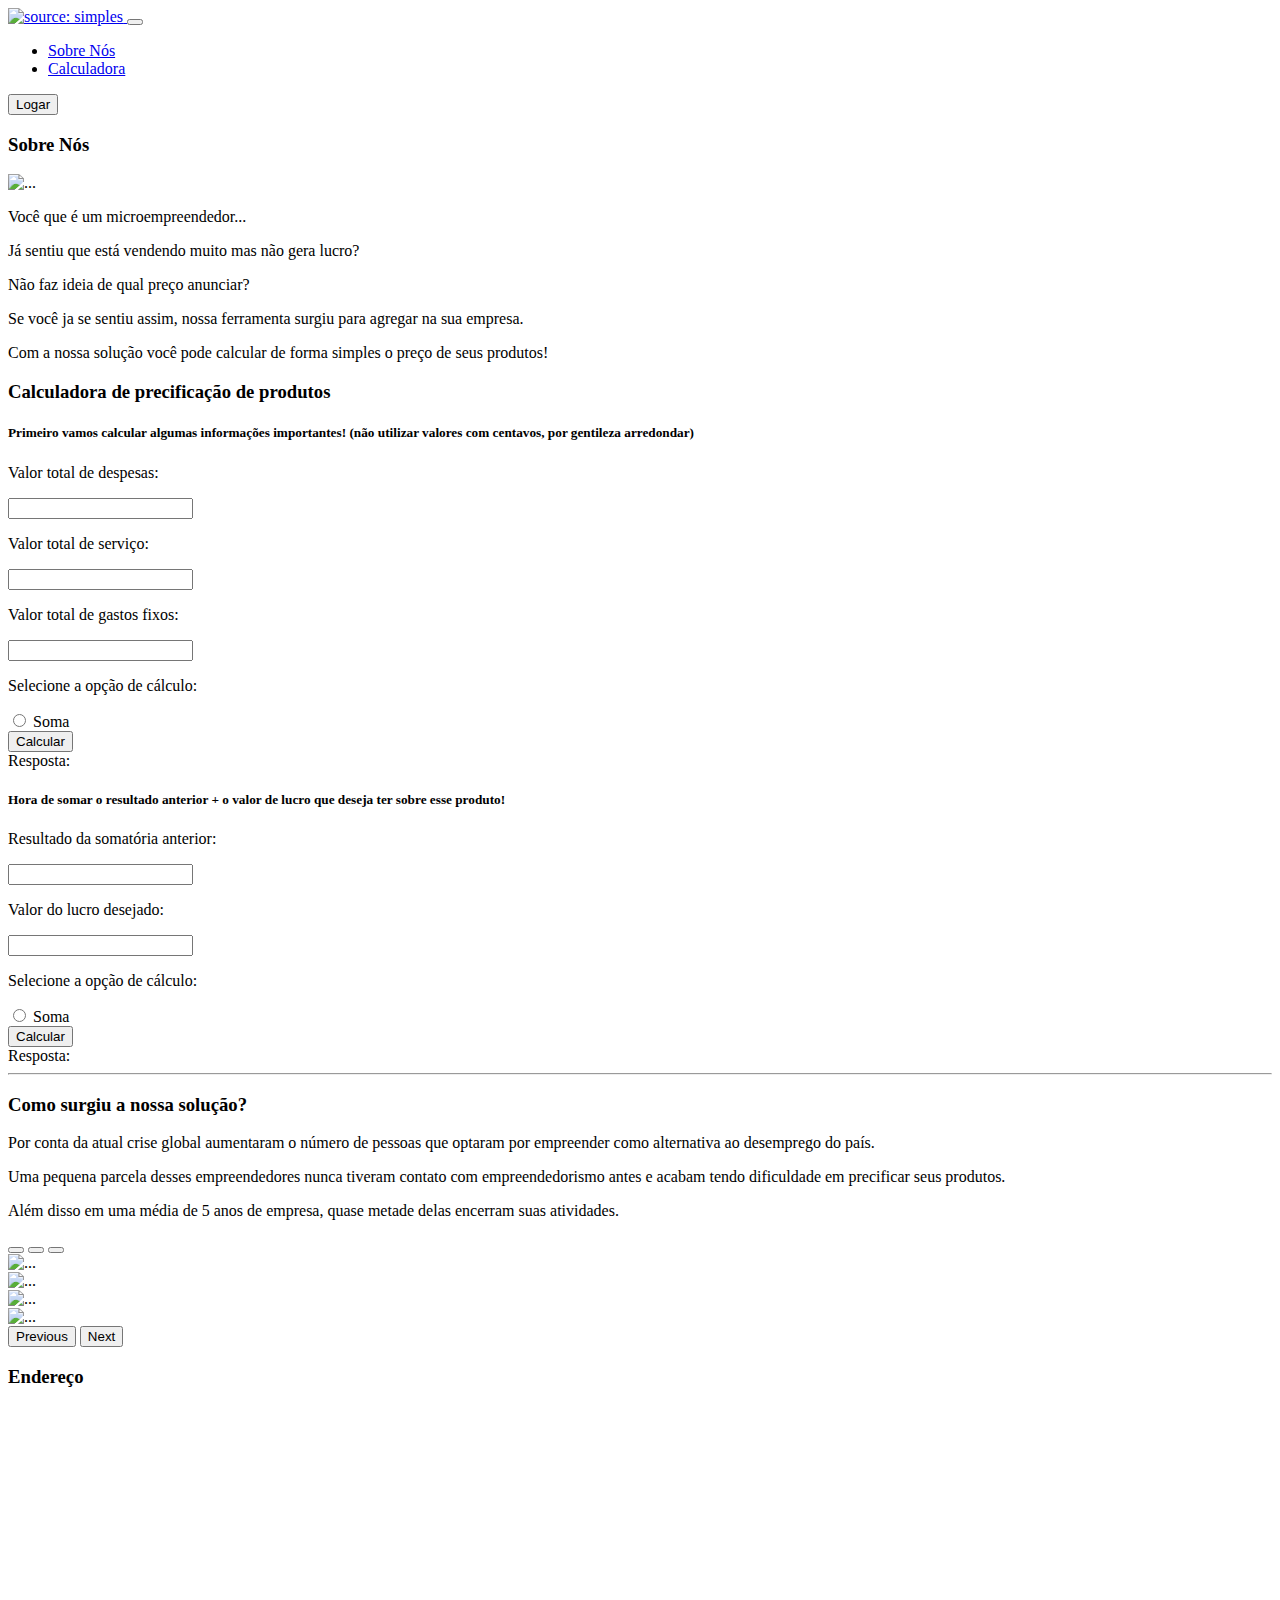
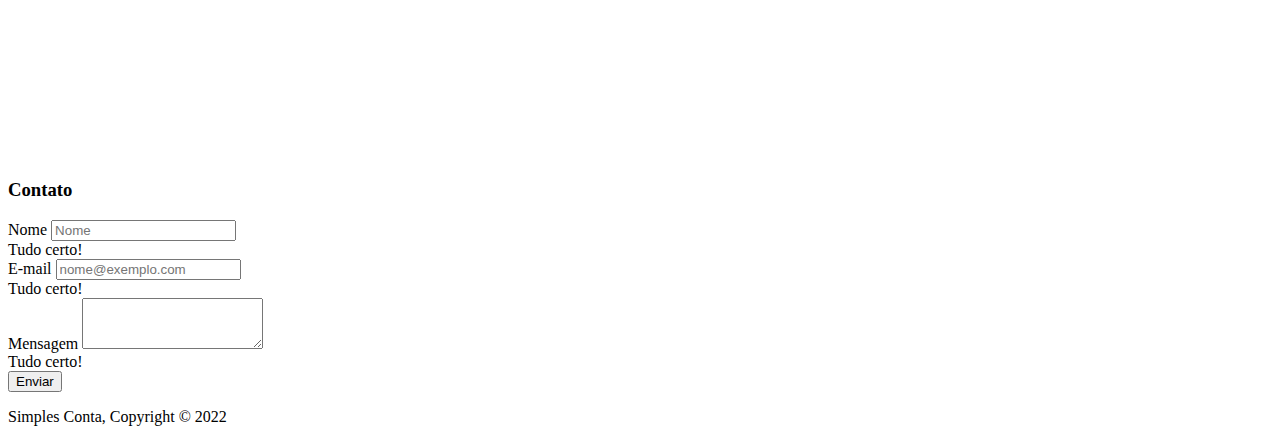
==== src/frontend/index.html @ 547ae3db "calculadora ok" ====
<!doctype html>
<html lang="pt-br">

<head>
    <!-- Required meta tags -->
    <meta charset="utf-8">
    <meta name="viewport" content="width=device-width, initial-scale=1">

    <!-- Bootstrap CSS -->
    <link href="https://cdn.jsdelivr.net/npm/bootstrap@5.0.1/dist/css/bootstrap.min.css" rel="stylesheet"
        integrity="sha384-+0n0xVW2eSR5OomGNYDnhzAbDsOXxcvSN1TPprVMTNDbiYZCxYbOOl7+AMvyTG2x" crossorigin="anonymous">

    <style>
        .tm-social {
            width: 50px;
            height: 50px;
        }

        .fundo-amarelo {
            background-color: #ffffff;
        }
    </style>

    <title>Simples Conta</title>
</head>

<body>

    <!-- -------------início menu--------------- -->
    <nav class="navbar navbar-expand-lg navbar-light fundo-amarelo fixed-top">
        <div class="container-fluid">
            <a class="navbar-brand" href="#topo">
                <img src="C:\Users\vivia\OneDrive\Área de Trabalho\pmv-ads-2022-1-e1-proj-web-t1-simples-conta\docs\img\simples.JPG"
                    title="source: simples" height="70px">
            </a>
            <button class="navbar-toggler" type="button" data-bs-toggle="collapse"
                data-bs-target="#navbarSupportedContent" aria-controls="navbarSupportedContent" aria-expanded="false"
                aria-label="Toggle navigation">
                <span class="navbar-toggler-icon"></span>
            </button>
            <div class="collapse navbar-collapse" id="navbarSupportedContent">
                <ul class="navbar-nav me-auto mb-1 mb-lg-0">

                    <li class="nav-item">
                        <a class="nav-link" href="#sobre">Sobre Nós</a>
                    </li>
                    <li class="nav-item">
                        <a class="nav-link" href="#calculadora">Calculadora</a>
                    </li>
                </ul>
                <form class="d-flex">
                    <button class="btn btn-outline-dark" type="submit">Logar</button>
                </form>
            </div>
        </div>
    </nav>
    <!-- -------------fim menu--------------- -->

    <!-- --------início sobre---------------- -->
    <div class="container" id="sobre">
        <div class="m-10">
            <div class="row">
                <h3 class="display-4">Sobre Nós</h3>
                <div class="col">
                    <img src="C:\Users\vivia\OneDrive\Área de Trabalho\pmv-ads-2022-1-e1-proj-web-t1-simples-conta\docs\img\simples.JPG"
                        alt="..." height="250px">
                </div>
                <div class="col">
                    <div class="col-md">
                        <p class="text-center">Você que é um microempreendedor...</p>
                        <p class="text-center">Já sentiu que está vendendo muito mas não gera lucro?</p>
                        <p class="text-center">Não faz ideia de qual preço anunciar?</p>
                        <p class="text-center">Se você ja se sentiu assim, nossa ferramenta surgiu para agregar na sua
                            empresa.</p>
                        <p class="text-center">Com a nossa solução você pode calcular de forma simples o preço de seus
                            produtos!</p>
                    </div>
                </div>
            </div>
        </div>
    </div>
    <!-- --------fim sobre---------------- -->

    <!-- -----início calculadora----- -->
    <div class="container">
        <div class="row mb-5 mt-5" id="calculadora">
            <h3 class="display-4 mb-4">Calculadora de precificação de produtos</h3>
            <div class="col">

                <head>
                    <title>Calcular preço de venda de produtos</title>
                </head>
                <h5 class="mb-5 mt-5">Primeiro vamos calcular algumas informações importantes! (não utilizar valores com centavos, por gentileza arredondar)</h5>
                <div>
                    <script type="text/javascript" src="calculadora.js"></script>
                    <p>Valor total de despesas:</p>
                    <input id="num1" type="number"> <br />
                    <p>Valor total de serviço:</p>
                    <input id="num2" type="number"> <br />
                    <p>Valor total de gastos fixos:</p>
                    <input id="num3" type="number"> <br />
                    <p>Selecione a opção de cálculo:</p>
                    <input type="radio" name="calc" id="soma" /> Soma<br />
                    <button type="button" class="btn btn-outline-success" onclick="main()">Calcular</button><br />
                    Resposta: <div id="resp"></div>
                </div>
                <h5 class="mb-5 mt-5">Hora de somar o resultado anterior + o valor de lucro que deseja ter sobre esse
                    produto!</h5>
                <div>
                    <script type="text/javascript" src="calculadora2.js"></script>
                    <p>Resultado da somatória anterior:</p>
                    <input id="num4" type="number"> <br />
                    <p>Valor do lucro desejado:</p>
                    <input id="num5" type="number"> <br />
                    <p>Selecione a opção de cálculo:</p>
                    <input type="radio" name="calc" id="soma2" /> Soma<br />
                    <button type="button" class="btn btn-outline-success" onclick="main2()">Calcular</button><br />
                    Resposta: <div id="resp2"></div>
                </div>
            </div>

        </div>
        <hr>
        <!-- -----fim calculadora----- -->

        <!-- ------início solução----- -->
        <div class="row mb-5 mt-4 " id="solucao">
            <h3 class="display-4 mb-4">Como surgiu a nossa solução?</h3>
            <div class="col">
                <p class="text-center ">Por conta da atual crise global aumentaram o número de pessoas que optaram por
                    empreender como alternativa ao desemprego do país.</p>
                <p class="text-center ">Uma pequena parcela desses empreendedores nunca tiveram contato com
                    empreendedorismo antes e acabam tendo dificuldade em precificar seus produtos.</p>
                <p class="text-center ">Além disso em uma média de 5 anos de empresa, quase metade delas encerram suas
                    atividades. </p>
            </div>
            <div class="col">
                <div id="carouselExampleIndicators" class="carousel slide" data-bs-ride="carousel">
                    <div class="carousel-indicators">
                        <button type="button" data-bs-target="#carouselExampleIndicators" data-bs-slide-to="0"
                            class="active" aria-current="true" aria-label="Slide 1"></button>
                        <button type="button" data-bs-target="#carouselExampleIndicators" data-bs-slide-to="1"
                            aria-label="Slide 2"></button>
                        <button type="button" data-bs-target="#carouselExampleIndicators" data-bs-slide-to="2"
                            aria-label="Slide 3"></button>
                    </div>
                    <div class="carousel-inner">
                        <div class="carousel-item active">
                            <img src="C:\Users\vivia\OneDrive\Área de Trabalho\pmv-ads-2022-1-e1-proj-web-t1-simples-conta\docs\img\graficoCrescimento.JPG"
                                class="d-block w-100" alt="...">
                        </div>
                        <div class="carousel-item">
                            <img src="C:\Users\vivia\OneDrive\Área de Trabalho\pmv-ads-2022-1-e1-proj-web-t1-simples-conta\docs\img\fechamentoEmpresas.JPG"
                                class="d-block w-100" alt="...">
                        </div>
                        <div class="carousel-item">
                            <img src="C:\Users\vivia\OneDrive\Área de Trabalho\pmv-ads-2022-1-e1-proj-web-t1-simples-conta\docs\img\comentariosClientes.JPG"
                                class="d-block w-100" alt="...">
                        </div>
                        <div class="carousel-item">
                            <img src="C:\Users\vivia\OneDrive\Área de Trabalho\pmv-ads-2022-1-e1-proj-web-t1-simples-conta\docs\img\simples.JPG"
                                class="d-block w-100" alt="...">
                        </div>
                    </div>
                    <button class="carousel-control-prev" type="button" data-bs-target="#carouselExampleIndicators"
                        data-bs-slide="prev">
                        <span class="carousel-control-prev-icon" aria-hidden="false"></span>
                        <span class="visually-hidden">Previous</span>
                    </button>
                    <button class="carousel-control-next" type="button" data-bs-target="#carouselExampleIndicators"
                        data-bs-slide="next">
                        <span class="carousel-control-next-icon" aria-hidden="false"></span>
                        <span class="visually-hidden">Next</span>
                    </button>

                </div>
            </div>
        </div>
    </div>
    <!-- ------fim solução----- -->

    <!-- --------início contato-------- -->
    <div class="container" id="contato">
        <div class="row mt-5 mb-5 d-flex">
            <div class="col-md-6 ">
                <h3 class="display-4">Endereço</h3>
                <iframe
                    src="https://www.google.com/maps/embed?pb=!1m18!1m12!1m3!1d3657.0658301189687!2d-46.65298398538392!3d-23.566079067650772!2m3!1f0!2f0!3f0!3m2!1i1024!2i768!4f13.1!3m3!1m2!1s0x94ce59c8da0aa315%3A0xd59f9431f2c9776a!2sAv.%20Paulista%20-%20Bela%20Vista%2C%20S%C3%A3o%20Paulo%20-%20SP!5e0!3m2!1spt-BR!2sbr!4v1624375823647!5m2!1spt-BR!2sbr"
                    width="500" height="350" style="border:0;" allowfullscreen="" loading="lazy"></iframe>
            </div>

            <div class="col-md-6">
                <h3 class="display-4">Contato</h3>

                <form class="needs-validation" novalidate>
                    <div class="form-row">
                        <div class="mb-3">
                            <label for="validationCustom01">Nome</label>
                            <input type="text" class="form-control" id="validationCustom01" placeholder="Nome" required>
                            <div class="valid-feedback">
                                Tudo certo!
                            </div>
                        </div>
                        <div class="form-row">
                            <div class="mb-3">
                                <label for="validationCustom01">E-mail</label>
                                <input type="email" class="form-control" id="validationCustom01"
                                    placeholder="nome@exemplo.com" required>
                                <div class="valid-feedback">
                                    Tudo certo!
                                </div>
                            </div>
                            <div class="form-row">
                                <div class="mb-3">
                                    <label for="validationCustom01">Mensagem</label>
                                    <textarea class="form-control" id="exampleFormControlTextarea1" rows="3"
                                        id="assunto" required></textarea>
                                    <div class="valid-feedback">
                                        Tudo certo!
                                    </div>
                                </div>


                                <button class="btn btn-warning" type="submit">Enviar</button>
                </form>

                <script>
                    // Exemplo de JavaScript inicial para desativar envios de formulário, se houver campos inválidos.
                    (function () {
                        'use strict';
                        window.addEventListener('load', function () {
                            // Pega todos os formulários que nós queremos aplicar estilos de validação Bootstrap personalizados.
                            var forms = document.getElementsByClassName('needs-validation');
                            // Faz um loop neles e evita o envio
                            var validation = Array.prototype.filter.call(forms, function (form) {
                                form.addEventListener('submit', function (event) {
                                    if (form.checkValidity() === false) {
                                        event.preventDefault();
                                        event.stopPropagation();
                                    }
                                    form.classList.add('was-validated');
                                }, false);
                            });
                        }, false);
                    })();
                </script>
            </div>
        </div>
    </div>
    </div>
    </div>
    </div>
    <!-- --------fim contato-------- -->

    <!-- ----------início footer--------- -->
    <div class="fundo-amarelo">
        <div class="container">
            <div class="row">
                <div class="col-md-12">
                    <p class="text-center">Simples Conta, Copyright &copy; 2022</p>
                </div>
            </div>
        </div>
    </div>
    <!-- ----------fim footer--------- -->



    <script src="https://cdn.jsdelivr.net/npm/bootstrap@5.0.1/dist/js/bootstrap.bundle.min.js"
        integrity="sha384-gtEjrD/SeCtmISkJkNUaaKMoLD0//ElJ19smozuHV6z3Iehds+3Ulb9Bn9Plx0x4" crossorigin="anonymous">
        </script>



    <script src="https://cdn.jsdelivr.net/npm/@popperjs/core@2.9.2/dist/umd/popper.min.js"
        integrity="sha384-IQsoLXl5PILFhosVNubq5LC7Qb9DXgDA9i+tQ8Zj3iwWAwPtgFTxbJ8NT4GN1R8p" crossorigin="anonymous">
        </script>
    <script src="https://cdn.jsdelivr.net/npm/bootstrap@5.0.1/dist/js/bootstrap.min.js"
        integrity="sha384-Atwg2Pkwv9vp0ygtn1JAojH0nYbwNJLPhwyoVbhoPwBhjQPR5VtM2+xf0Uwh9KtT" crossorigin="anonymous">
        </script>


</body>

</html>
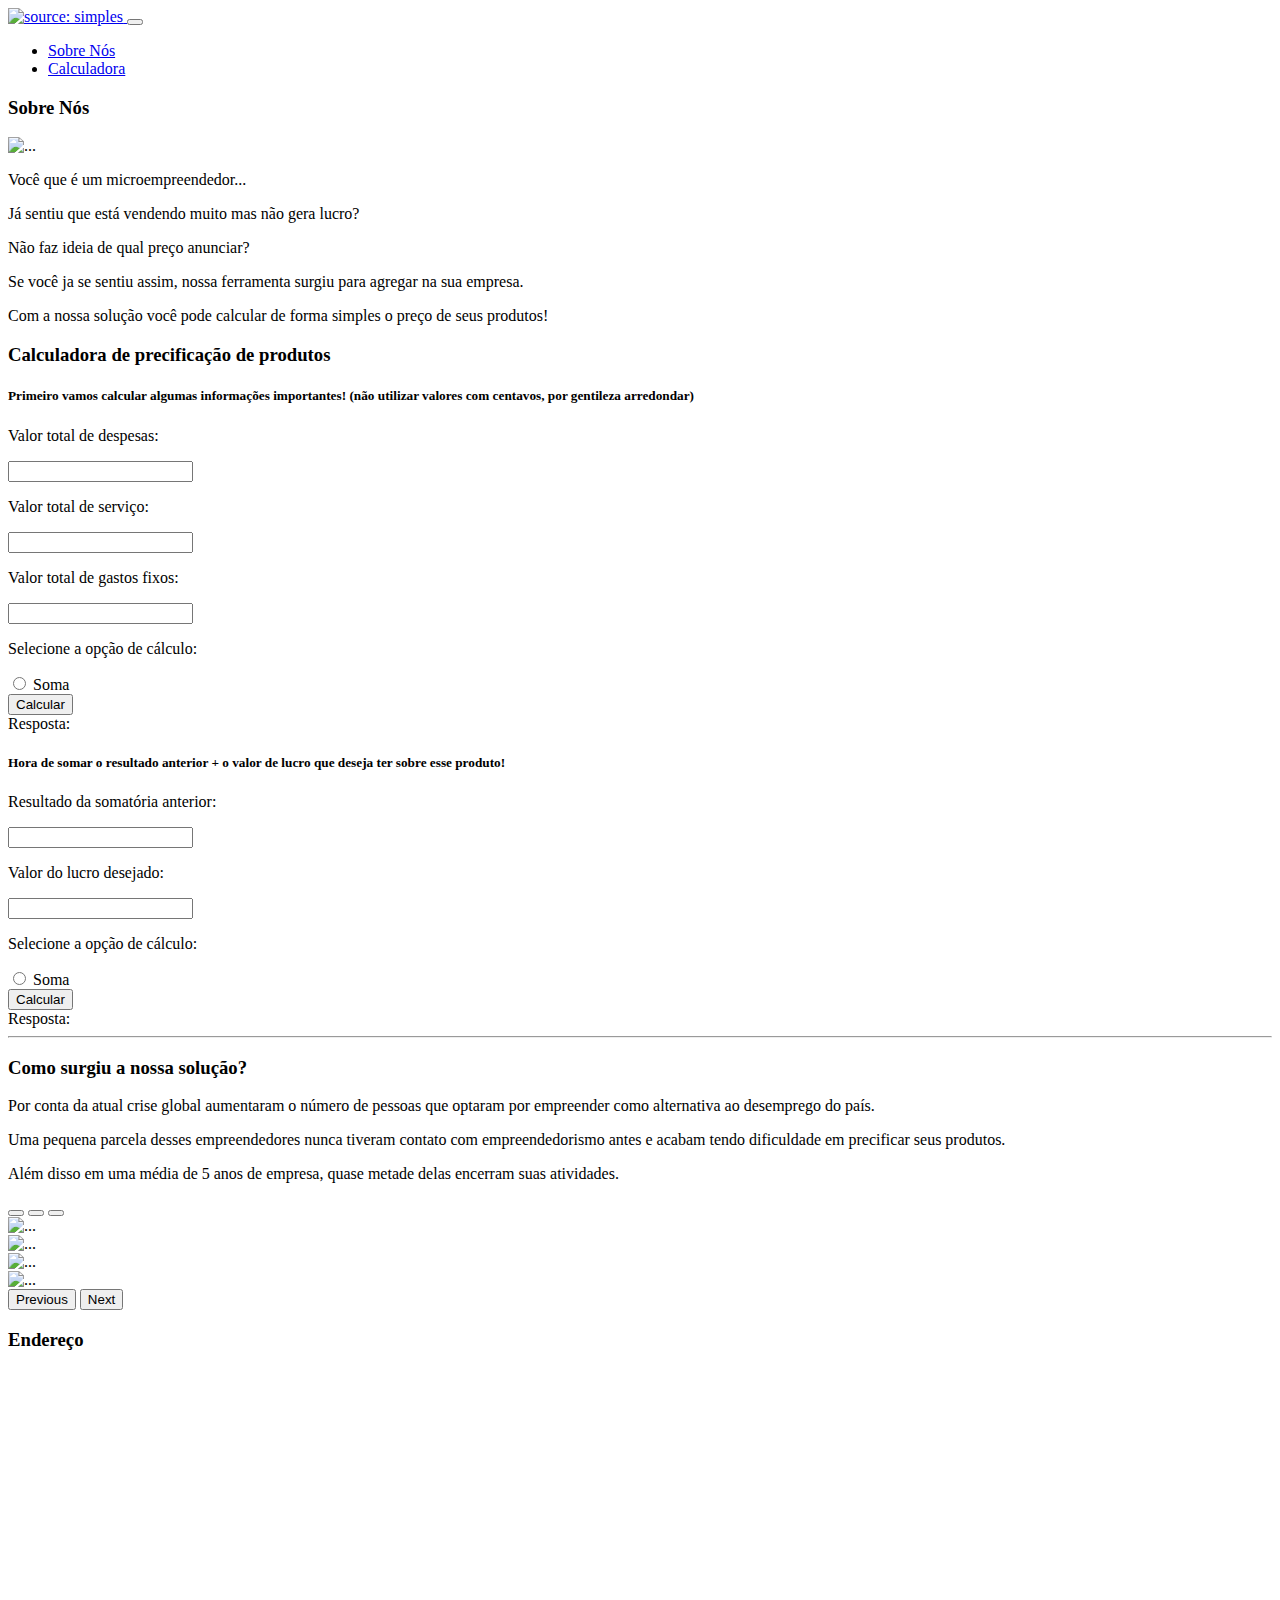
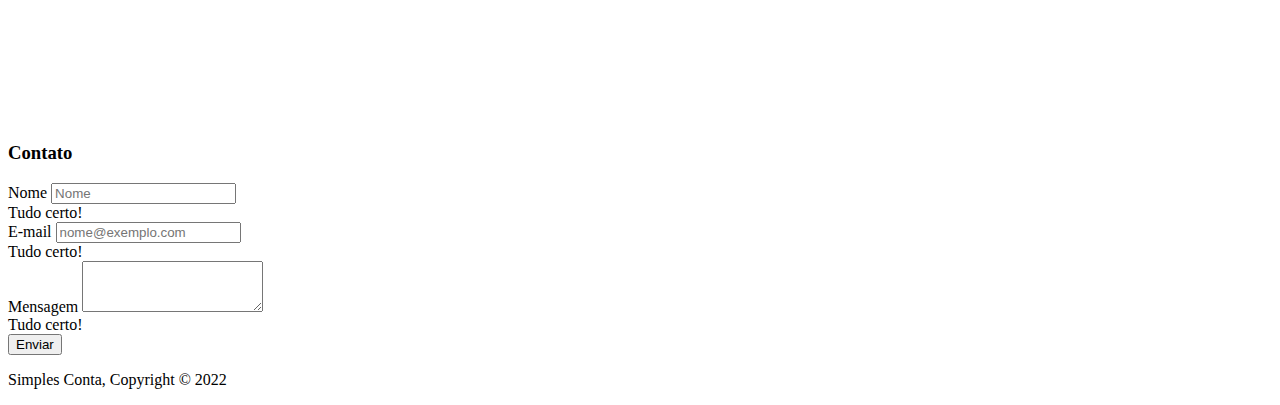
==== commit 71b8dd5e: "adicionando imagens" ====
--- a/src/frontend/index.html
+++ b/src/frontend/index.html
@@ -48,9 +48,9 @@
                         <a class="nav-link" href="#calculadora">Calculadora</a>
                     </li>
                 </ul>
-                <form class="d-flex">
+                <!-- <form class="d-flex">
                     <button class="btn btn-outline-dark" type="submit">Logar</button>
-                </form>
+                </form> -->
             </div>
         </div>
     </nav>
